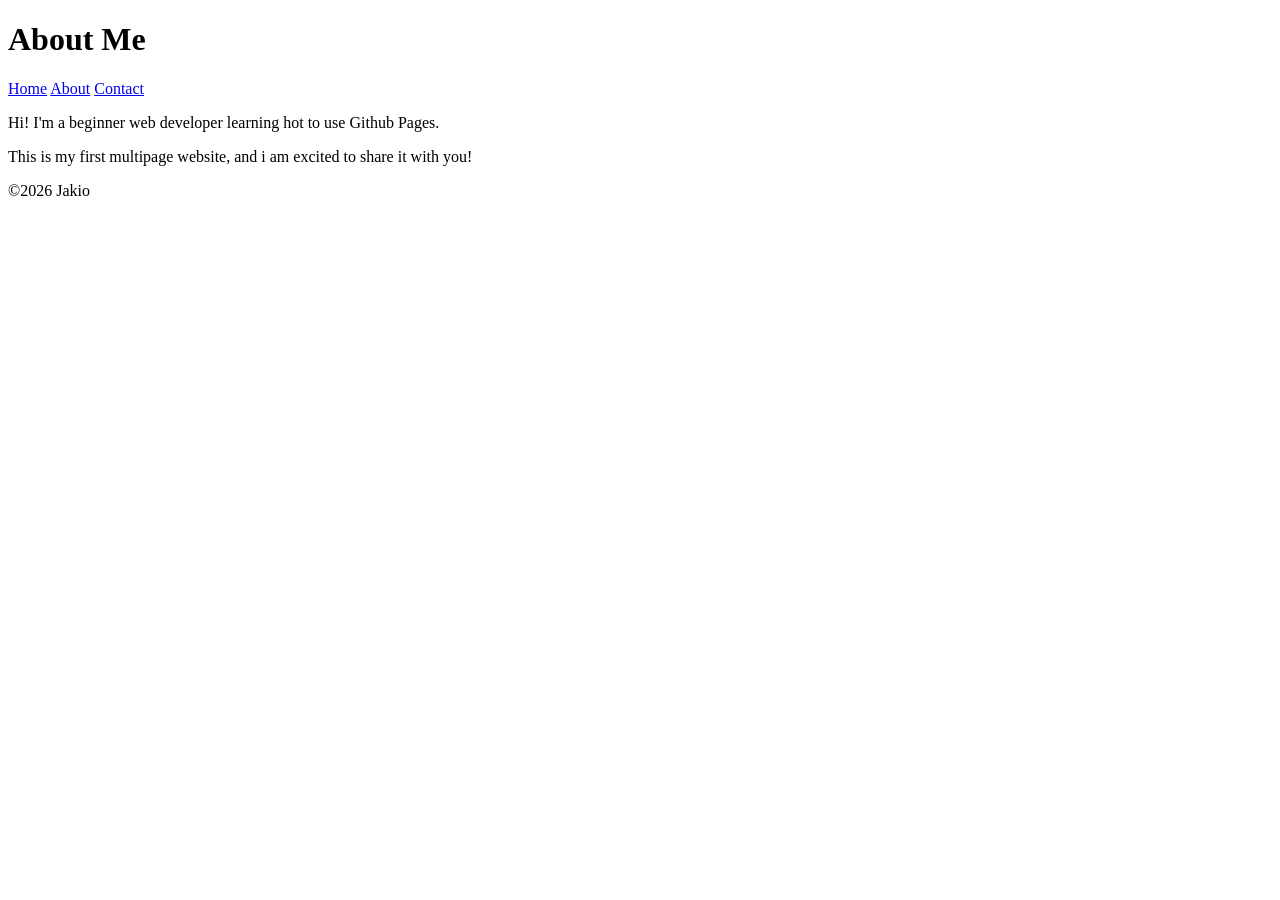
==== about.html @ 261821c5 "connected to remote repo & add line of text" ====
<!DOCTYPE html>
<html lang="en">
    <head>
        <meta charset="UFT-8>"

        <meta name="viewport" content="width=device-width, initial-scale=1.0">

        <title>About Me</title>

        </head>

        <body>

            <header>
                <h1>About Me</h1>
                <nav>
                    <a href="index.html">Home</a>
                    <a href="about.html">About</a>
                    <a href="contact.html">Contact</a>
                </nav>
            </header>
<main>
    <p>Hi! I'm a beginner web developer learning hot to use Github Pages.</p>
<p>This is my first multipage website, and i am excited to share it with you!</p>
</main>

<footer>

    <p>&copy;2026 Jakio</p>

</footer>

        </body>
</html>
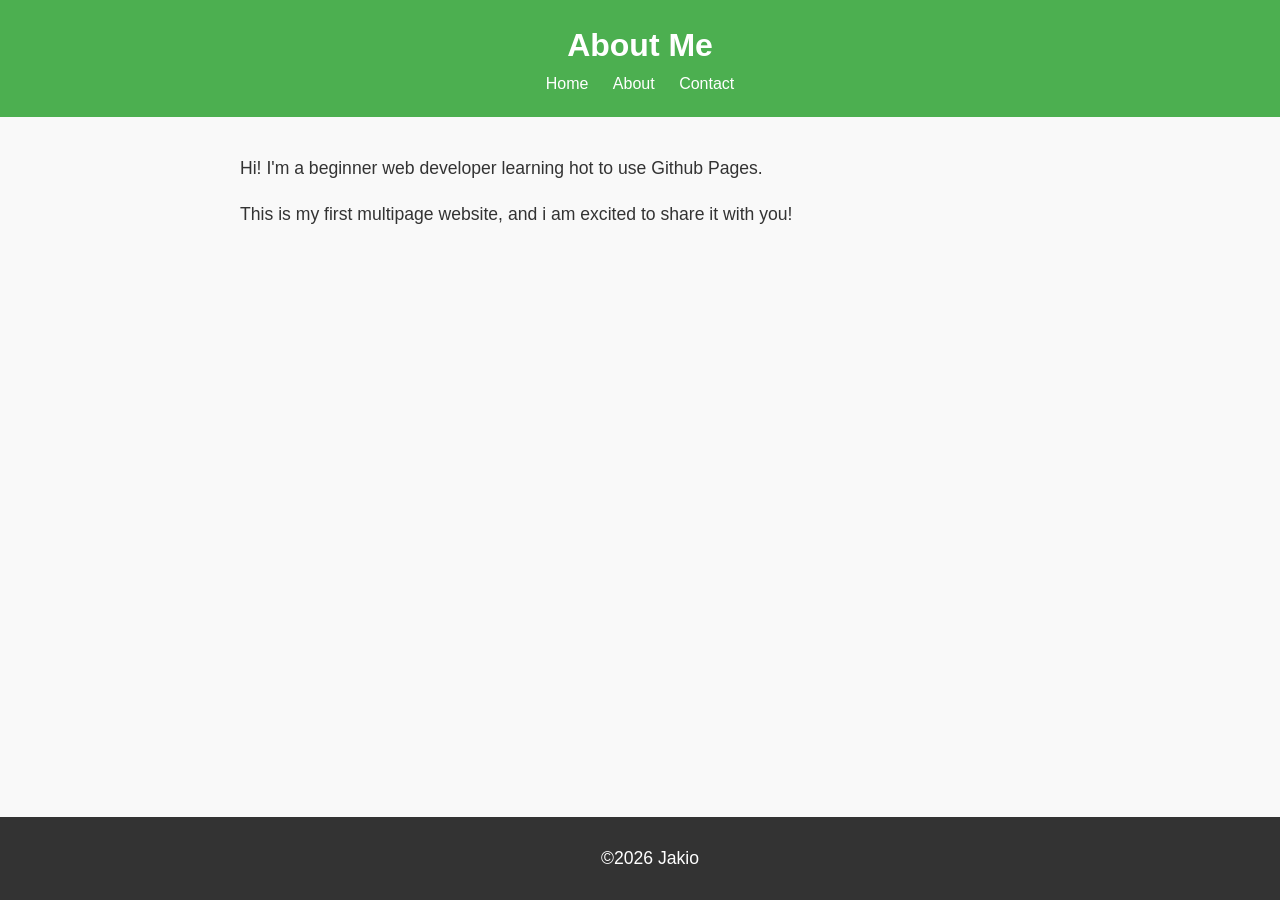
==== commit 62eb3bb7: "new pages" ====
--- a/about.html
+++ b/about.html
@@ -6,6 +6,8 @@
         <meta name="viewport" content="width=device-width, initial-scale=1.0">
 
         <title>About Me</title>
+
+        <link rel="stylesheet" href="styles.css">
 
         </head>
 
--- a/styles.css
+++ b/styles.css
@@ -0,0 +1,74 @@
+body {
+    font-family: Arial, sans-serif;
+    color: #333;
+    background-color: #f9f9f9;
+    margin: 0;
+    padding: 0;
+    line-height: 1.6;
+}
+
+header {
+    background-color: #4CAF50;
+    color: white;
+    padding: 20px;
+    text-align: center;
+}
+
+header h1 {
+    margin: 0;
+}
+
+nav a {
+    color: white;
+    text-decoration: none;
+    margin: 0 10px;
+}
+
+nav a:hover {
+    text-decoration: underline;
+}
+
+main {
+    padding: 20px;
+    max-width: 800px;
+    margin: 0 auto;
+}
+
+main img {
+    max-width: 100%;
+    height: auto;
+    display: block;
+    margin: 20px;
+}
+
+footer{
+    background-color: #333;
+    color: white;
+    text-align: center;
+    padding: 10px;
+    position: fixed;
+    bottom: 0;
+    width: 100%;
+}
+
+p {
+    font-size: 1.1em;
+}
+a {
+    color: #4CAF50;
+    text-decoration: none;
+}
+
+a:hover {
+    text-decoration: underline;
+}
+
+img {
+    border: 5px solid #4CAF50;
+    border-radius: 10px;
+}
+
+main a[href^="mailto:"] {
+    color: #ff5722;
+    font-weight: bold;
+}
